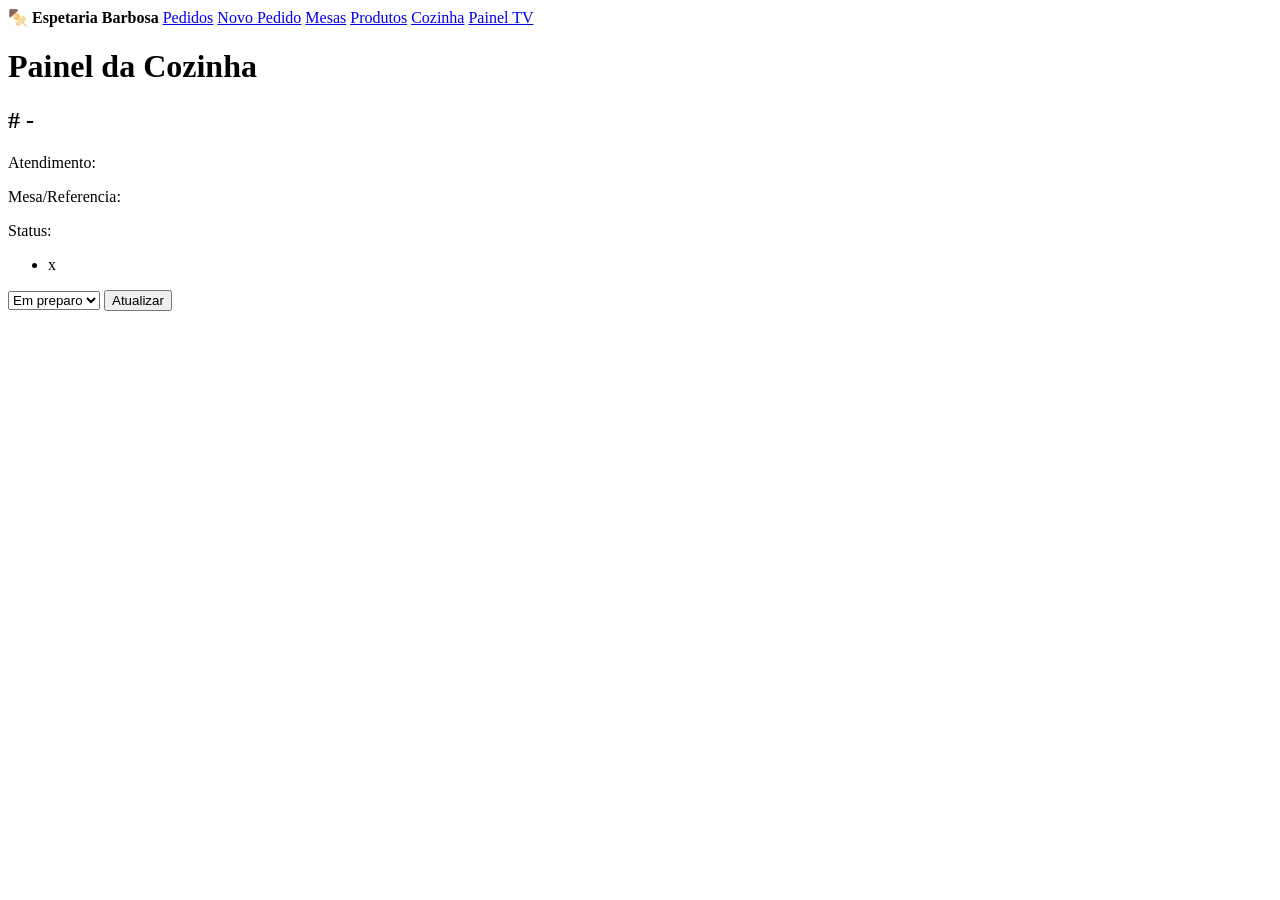
==== src/main/resources/templates/cozinha/index.html @ 75a66671 "feat: inclusao de lista pedidos e ajuste do dockerfile" ====
<!DOCTYPE html>
<html lang="pt-br" xmlns:th="http://www.thymeleaf.org">
<head>
    <meta charset="UTF-8">
    <title>Cozinha - Espetaria Barbosa</title>
    <link rel="stylesheet" th:href="@{/css/style.css}">
    <meta http-equiv="refresh" content="5">
</head>
<body>
<div class="navbar">
    <strong>🍢 Espetaria Barbosa</strong>
    <a href="/pedidos">Pedidos</a>
    <a href="/pedidos/novo">Novo Pedido</a>
    <a href="/mesas">Mesas</a>
    <a href="/produtos">Produtos</a>
    <a href="/cozinha">Cozinha</a>
    <a href="/painel" target="_blank">Painel TV</a>
</div>
<div class="container">
    <h1>Painel da Cozinha</h1>

    <div class="grid">
        <div class="card" th:each="pedido : ${pedidos}">
            <h2>#<span th:text="${pedido.id}"></span> - <span th:text="${pedido.nomeCliente}"></span></h2>
            <p>Atendimento: <span th:text="${pedido.tipoAtendimento}"></span></p>
            <p>Mesa/Referencia: <span th:text="${pedido.mesa}"></span></p>
            <p>Status: <span th:class="'status ' + ${pedido.status}" th:text="${pedido.status}"></span></p>

            <ul>
                <li th:each="item : ${pedido.itens}">
                    <span th:text="${item.quantidade}"></span>x
                    <span th:text="${item.nomeProduto}"></span>
                </li>
            </ul>

            <form method="post" th:action="@{/cozinha/{id}/status(id=${pedido.id})}">
                <select name="status">
                    <option value="EM_PREPARO">Em preparo</option>
                    <option value="PRONTO">Pronto</option>
                    <option value="ENTREGUE">Entregue</option>
                    <option value="CANCELADO">Cancelado</option>
                </select>
                <button type="submit">Atualizar</button>
            </form>
        </div>
    </div>
</div>
</body>
</html>
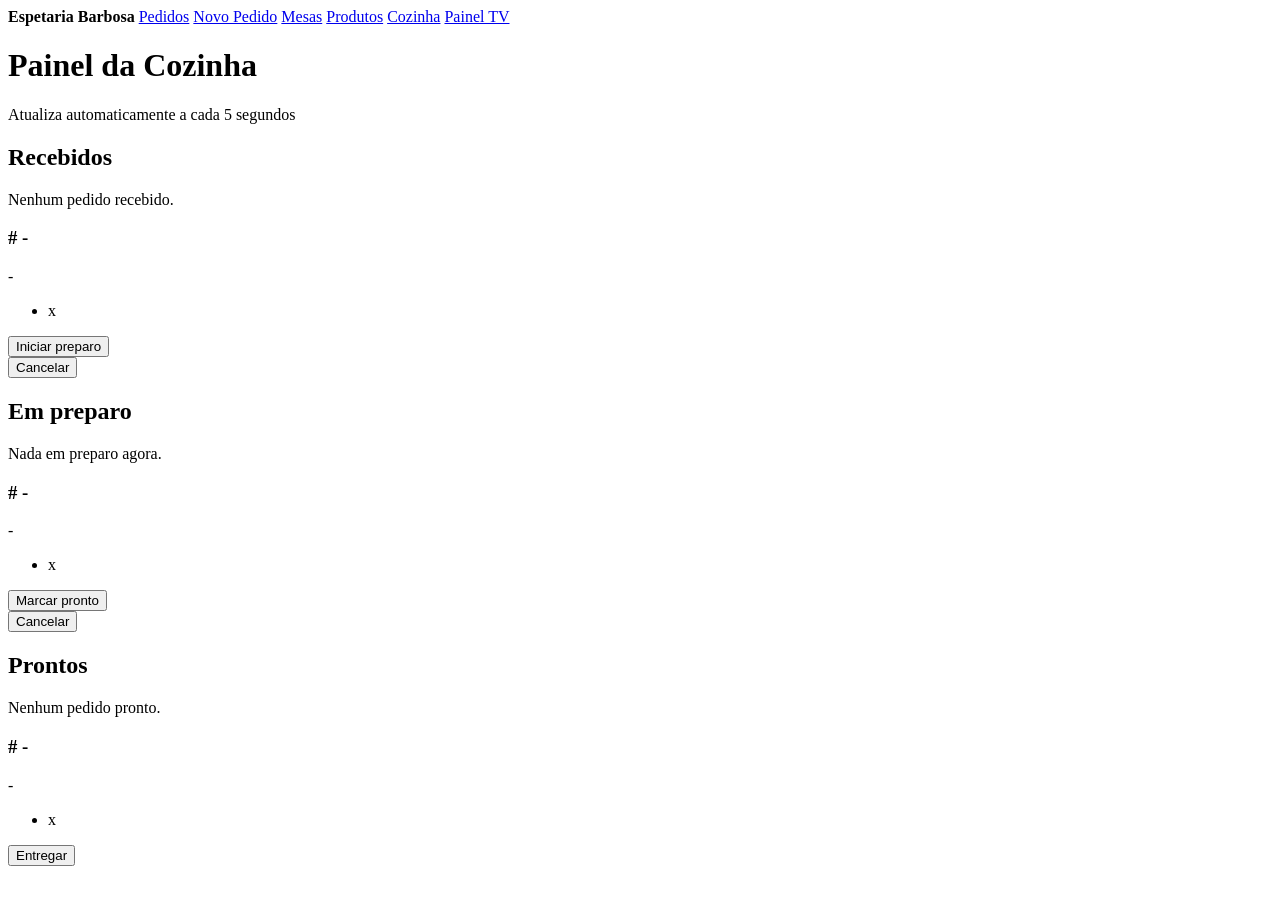
==== commit 7479ca40: "feat: ajuste no painel da cozinha" ====
--- a/src/main/resources/templates/cozinha/index.html
+++ b/src/main/resources/templates/cozinha/index.html
@@ -8,7 +8,7 @@
 </head>
 <body>
 <div class="navbar">
-    <strong>🍢 Espetaria Barbosa</strong>
+    <strong>Espetaria Barbosa</strong>
     <a href="/pedidos">Pedidos</a>
     <a href="/pedidos/novo">Novo Pedido</a>
     <a href="/mesas">Mesas</a>
@@ -17,32 +17,118 @@
     <a href="/painel" target="_blank">Painel TV</a>
 </div>
 <div class="container">
-    <h1>Painel da Cozinha</h1>
+    <div class="page-header">
+        <h1>Painel da Cozinha</h1>
+        <span class="muted">Atualiza automaticamente a cada 5 segundos</span>
+    </div>
 
-    <div class="grid">
-        <div class="card" th:each="pedido : ${pedidos}">
-            <h2>#<span th:text="${pedido.id}"></span> - <span th:text="${pedido.nomeCliente}"></span></h2>
-            <p>Atendimento: <span th:text="${pedido.tipoAtendimento}"></span></p>
-            <p>Mesa/Referencia: <span th:text="${pedido.mesa}"></span></p>
-            <p>Status: <span th:class="'status ' + ${pedido.status}" th:text="${pedido.status}"></span></p>
+    <div class="kitchen-board">
+        <section class="kitchen-column">
+            <header class="kitchen-column-header recebido">
+                <h2>Recebidos</h2>
+                <span th:text="${#lists.size(pedidosRecebidos)}"></span>
+            </header>
 
-            <ul>
-                <li th:each="item : ${pedido.itens}">
-                    <span th:text="${item.quantidade}"></span>x
-                    <span th:text="${item.nomeProduto}"></span>
-                </li>
-            </ul>
+            <p class="empty-state" th:if="${#lists.isEmpty(pedidosRecebidos)}">Nenhum pedido recebido.</p>
 
-            <form method="post" th:action="@{/cozinha/{id}/status(id=${pedido.id})}">
-                <select name="status">
-                    <option value="EM_PREPARO">Em preparo</option>
-                    <option value="PRONTO">Pronto</option>
-                    <option value="ENTREGUE">Entregue</option>
-                    <option value="CANCELADO">Cancelado</option>
-                </select>
-                <button type="submit">Atualizar</button>
-            </form>
-        </div>
+            <article class="kitchen-card" th:each="pedido : ${pedidosRecebidos}">
+                <div class="kitchen-card-top">
+                    <h3>#<span th:text="${pedido.id}"></span> - <span th:text="${pedido.nomeCliente}"></span></h3>
+                    <span th:class="'status ' + ${pedido.status}" th:text="${pedido.status}"></span>
+                </div>
+                <p>
+                    <span th:text="${pedido.tipoAtendimento}"></span>
+                    <span th:if="${pedido.mesa}"> - </span>
+                    <span th:text="${pedido.mesa}"></span>
+                </p>
+                <ul class="kitchen-items">
+                    <li th:each="item : ${pedido.itens}">
+                        <strong th:text="${item.quantidade}"></strong>x
+                        <span th:text="${item.nomeProduto}"></span>
+                    </li>
+                </ul>
+                <div class="action-row">
+                    <form method="post" th:action="@{/cozinha/{id}/status(id=${pedido.id})}">
+                        <input type="hidden" name="status" value="EM_PREPARO">
+                        <button type="submit">Iniciar preparo</button>
+                    </form>
+                    <form method="post" th:action="@{/cozinha/{id}/status(id=${pedido.id})}">
+                        <input type="hidden" name="status" value="CANCELADO">
+                        <button class="btn-secondary" type="submit">Cancelar</button>
+                    </form>
+                </div>
+            </article>
+        </section>
+
+        <section class="kitchen-column">
+            <header class="kitchen-column-header preparo">
+                <h2>Em preparo</h2>
+                <span th:text="${#lists.size(pedidosEmPreparo)}"></span>
+            </header>
+
+            <p class="empty-state" th:if="${#lists.isEmpty(pedidosEmPreparo)}">Nada em preparo agora.</p>
+
+            <article class="kitchen-card" th:each="pedido : ${pedidosEmPreparo}">
+                <div class="kitchen-card-top">
+                    <h3>#<span th:text="${pedido.id}"></span> - <span th:text="${pedido.nomeCliente}"></span></h3>
+                    <span th:class="'status ' + ${pedido.status}" th:text="${pedido.status}"></span>
+                </div>
+                <p>
+                    <span th:text="${pedido.tipoAtendimento}"></span>
+                    <span th:if="${pedido.mesa}"> - </span>
+                    <span th:text="${pedido.mesa}"></span>
+                </p>
+                <ul class="kitchen-items">
+                    <li th:each="item : ${pedido.itens}">
+                        <strong th:text="${item.quantidade}"></strong>x
+                        <span th:text="${item.nomeProduto}"></span>
+                    </li>
+                </ul>
+                <div class="action-row">
+                    <form method="post" th:action="@{/cozinha/{id}/status(id=${pedido.id})}">
+                        <input type="hidden" name="status" value="PRONTO">
+                        <button type="submit">Marcar pronto</button>
+                    </form>
+                    <form method="post" th:action="@{/cozinha/{id}/status(id=${pedido.id})}">
+                        <input type="hidden" name="status" value="CANCELADO">
+                        <button class="btn-secondary" type="submit">Cancelar</button>
+                    </form>
+                </div>
+            </article>
+        </section>
+
+        <section class="kitchen-column">
+            <header class="kitchen-column-header pronto">
+                <h2>Prontos</h2>
+                <span th:text="${#lists.size(pedidosProntos)}"></span>
+            </header>
+
+            <p class="empty-state" th:if="${#lists.isEmpty(pedidosProntos)}">Nenhum pedido pronto.</p>
+
+            <article class="kitchen-card" th:each="pedido : ${pedidosProntos}">
+                <div class="kitchen-card-top">
+                    <h3>#<span th:text="${pedido.id}"></span> - <span th:text="${pedido.nomeCliente}"></span></h3>
+                    <span th:class="'status ' + ${pedido.status}" th:text="${pedido.status}"></span>
+                </div>
+                <p>
+                    <span th:text="${pedido.tipoAtendimento}"></span>
+                    <span th:if="${pedido.mesa}"> - </span>
+                    <span th:text="${pedido.mesa}"></span>
+                </p>
+                <ul class="kitchen-items">
+                    <li th:each="item : ${pedido.itens}">
+                        <strong th:text="${item.quantidade}"></strong>x
+                        <span th:text="${item.nomeProduto}"></span>
+                    </li>
+                </ul>
+                <div class="action-row">
+                    <form method="post" th:action="@{/cozinha/{id}/status(id=${pedido.id})}">
+                        <input type="hidden" name="status" value="ENTREGUE">
+                        <button type="submit">Entregar</button>
+                    </form>
+                </div>
+            </article>
+        </section>
     </div>
 </div>
 </body>
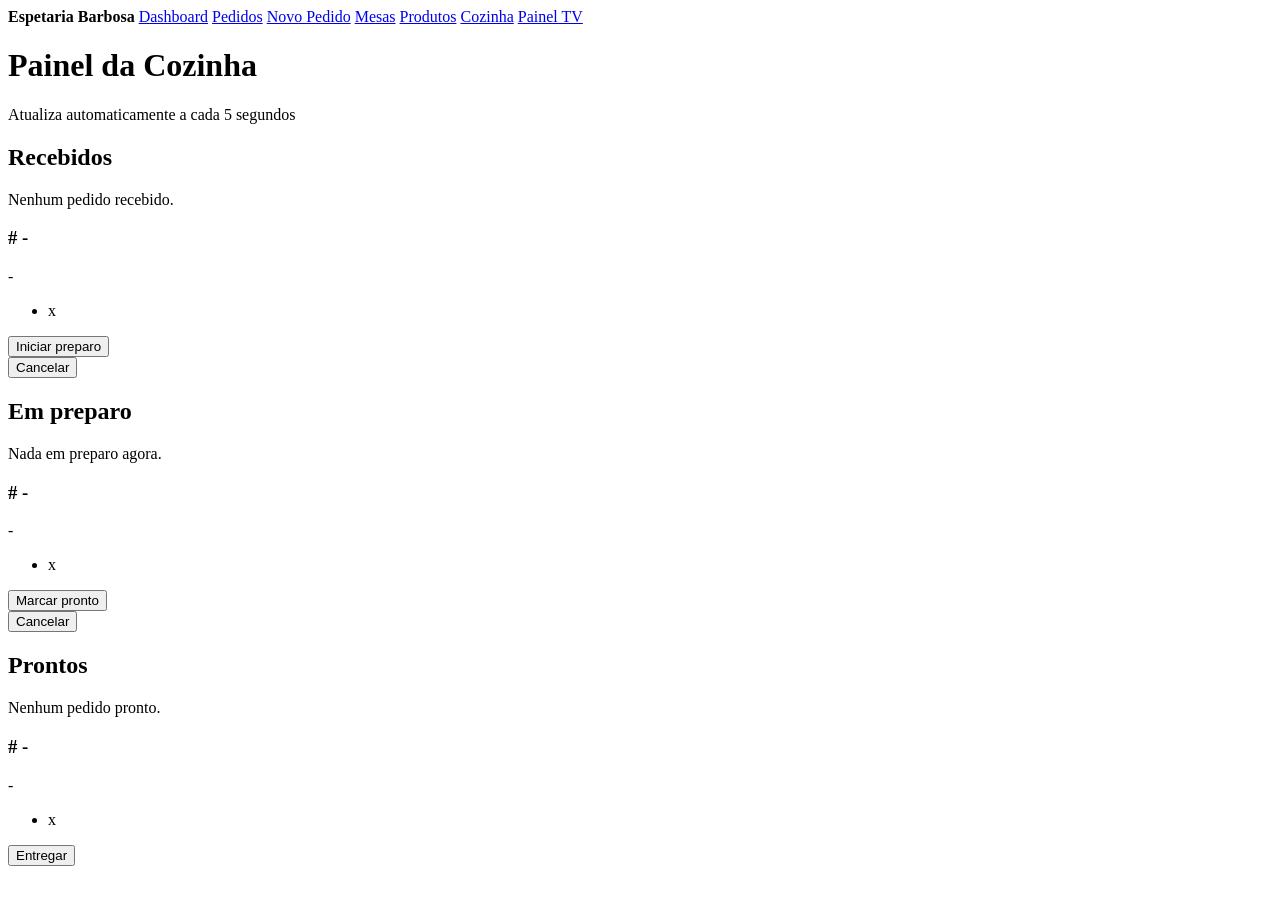
==== commit f8fe680d: "feat: inclusao de dashboard" ====
--- a/src/main/resources/templates/cozinha/index.html
+++ b/src/main/resources/templates/cozinha/index.html
@@ -9,6 +9,7 @@
 <body>
 <div class="navbar">
     <strong>Espetaria Barbosa</strong>
+    <a href="/dashboard">Dashboard</a>
     <a href="/pedidos">Pedidos</a>
     <a href="/pedidos/novo">Novo Pedido</a>
     <a href="/mesas">Mesas</a>
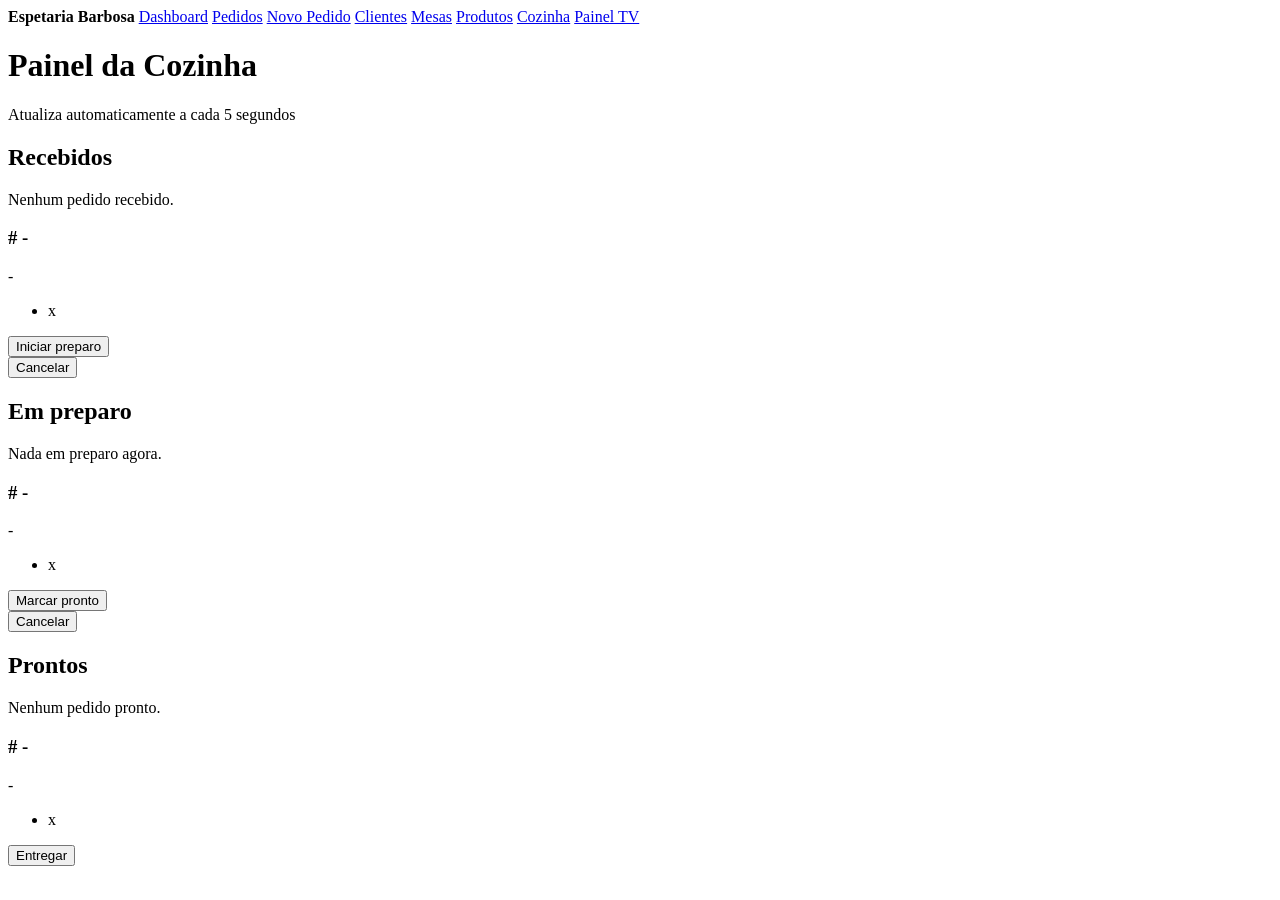
==== commit aa015d42: "feat: ajuste na alteração de status e criação de tela de clientes" ====
--- a/src/main/resources/templates/cozinha/index.html
+++ b/src/main/resources/templates/cozinha/index.html
@@ -12,6 +12,7 @@
     <a href="/dashboard">Dashboard</a>
     <a href="/pedidos">Pedidos</a>
     <a href="/pedidos/novo">Novo Pedido</a>
+    <a href="/clientes">Clientes</a>
     <a href="/mesas">Mesas</a>
     <a href="/produtos">Produtos</a>
     <a href="/cozinha">Cozinha</a>
@@ -132,5 +133,18 @@
         </section>
     </div>
 </div>
+<script th:src="@{/webjars/sockjs-client/1.5.1/sockjs.min.js}"></script>
+<script th:src="@{/webjars/stomp-websocket/2.3.4/stomp.min.js}"></script>
+<script>
+    const socket = new SockJS('/ws');
+    const stompClient = Stomp.over(socket);
+    stompClient.debug = null;
+
+    stompClient.connect({}, () => {
+        stompClient.subscribe('/topic/pedidos', () => {
+            window.location.reload();
+        });
+    });
+</script>
 </body>
 </html>
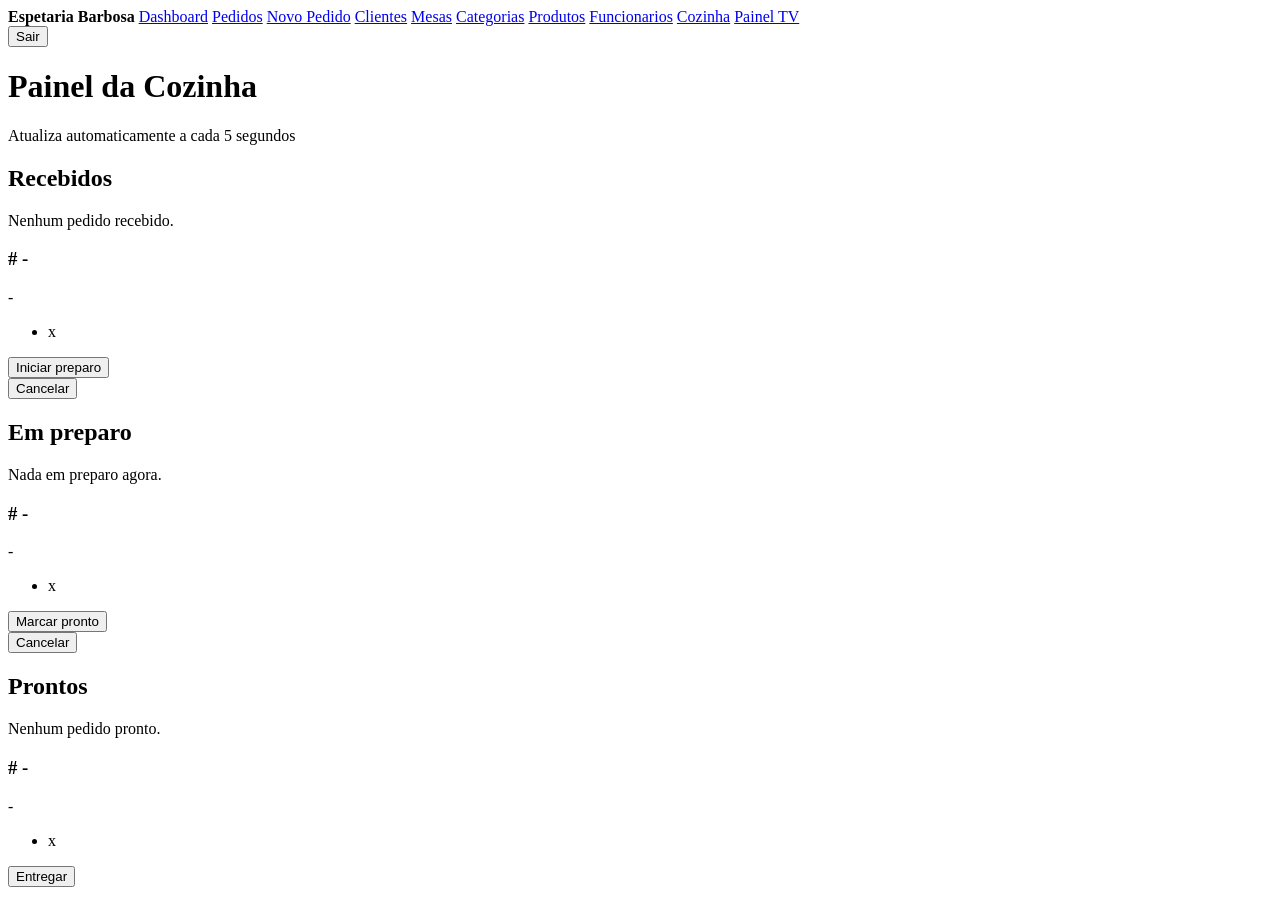
==== commit def0b6fe: "feat: inclusão de login e senha usuarios" ====
--- a/src/main/resources/templates/cozinha/index.html
+++ b/src/main/resources/templates/cozinha/index.html
@@ -14,9 +14,14 @@
     <a href="/pedidos/novo">Novo Pedido</a>
     <a href="/clientes">Clientes</a>
     <a href="/mesas">Mesas</a>
+    <a href="/categorias">Categorias</a>
     <a href="/produtos">Produtos</a>
+    <a href="/funcionarios">Funcionarios</a>
     <a href="/cozinha">Cozinha</a>
     <a href="/painel" target="_blank">Painel TV</a>
+    <form class="logout-form" method="post" action="/logout">
+        <button class="btn-secondary" type="submit">Sair</button>
+    </form>
 </div>
 <div class="container">
     <div class="page-header">
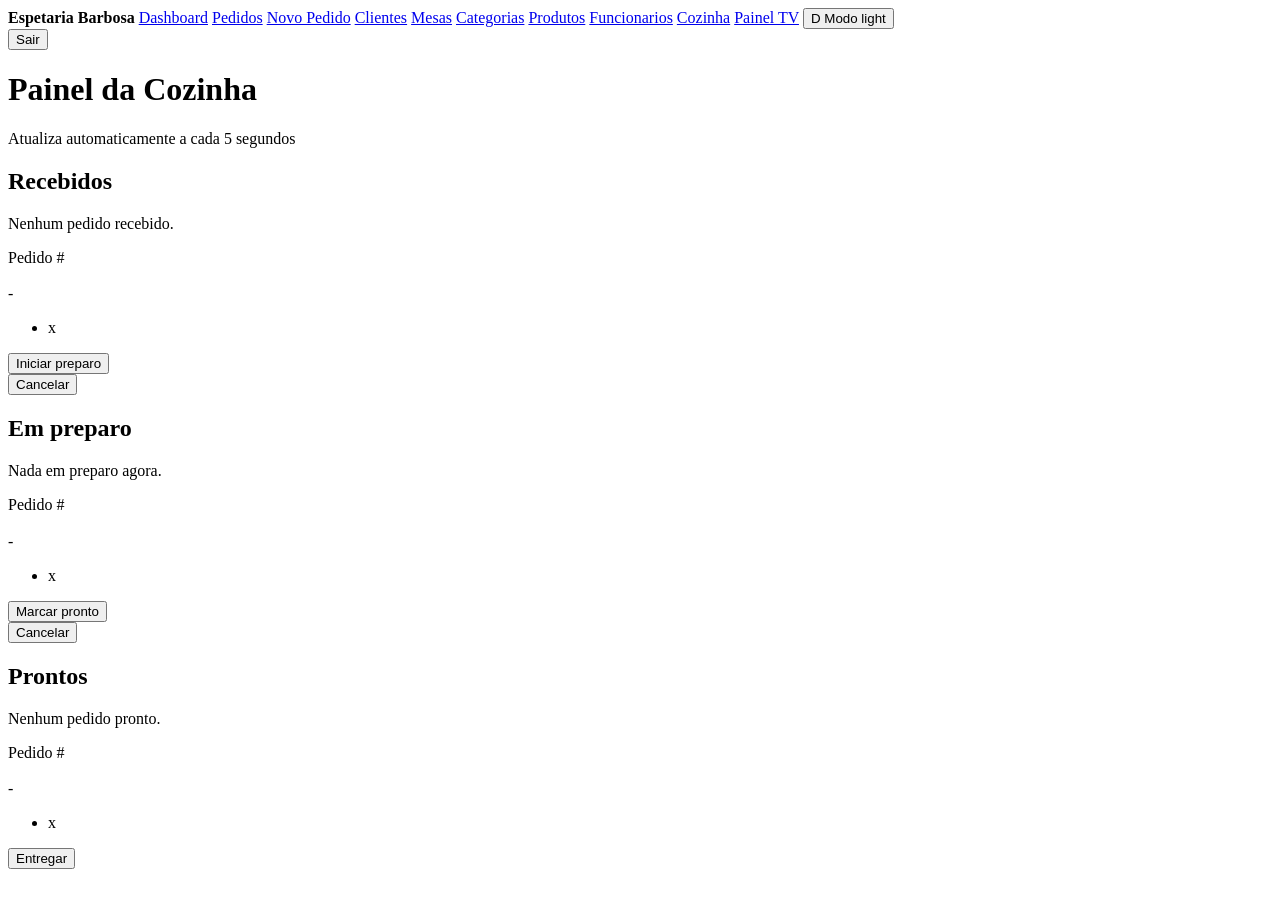
==== commit d51b77fe: "fix: ajustei nas teka inclusão drakmode" ====
--- a/src/main/resources/templates/cozinha/index.html
+++ b/src/main/resources/templates/cozinha/index.html
@@ -3,6 +3,11 @@
 <head>
     <meta charset="UTF-8">
     <title>Cozinha - Espetaria Barbosa</title>
+    <script>
+        if (localStorage.getItem('espetariaTema') === 'light') {
+            document.documentElement.classList.add('light-theme');
+        }
+    </script>
     <link rel="stylesheet" th:href="@{/css/style.css}">
     <meta http-equiv="refresh" content="5">
 </head>
@@ -19,6 +24,10 @@
     <a href="/funcionarios">Funcionarios</a>
     <a href="/cozinha">Cozinha</a>
     <a href="/painel" target="_blank">Painel TV</a>
+    <button class="theme-toggle" type="button" data-theme-toggle aria-pressed="false" title="Alternar tema">
+        <span class="theme-icon" data-theme-icon aria-hidden="true">D</span>
+        <span data-theme-label>Modo light</span>
+    </button>
     <form class="logout-form" method="post" action="/logout">
         <button class="btn-secondary" type="submit">Sair</button>
     </form>
@@ -40,7 +49,10 @@
 
             <article class="kitchen-card" th:each="pedido : ${pedidosRecebidos}">
                 <div class="kitchen-card-top">
-                    <h3>#<span th:text="${pedido.id}"></span> - <span th:text="${pedido.nomeCliente}"></span></h3>
+                    <div>
+                        <span class="order-number-badge">Pedido #<span th:text="${pedido.id}"></span></span>
+                        <h3 th:text="${pedido.nomeCliente}"></h3>
+                    </div>
                     <span th:class="'status ' + ${pedido.status}" th:text="${pedido.status}"></span>
                 </div>
                 <p>
@@ -77,7 +89,10 @@
 
             <article class="kitchen-card" th:each="pedido : ${pedidosEmPreparo}">
                 <div class="kitchen-card-top">
-                    <h3>#<span th:text="${pedido.id}"></span> - <span th:text="${pedido.nomeCliente}"></span></h3>
+                    <div>
+                        <span class="order-number-badge">Pedido #<span th:text="${pedido.id}"></span></span>
+                        <h3 th:text="${pedido.nomeCliente}"></h3>
+                    </div>
                     <span th:class="'status ' + ${pedido.status}" th:text="${pedido.status}"></span>
                 </div>
                 <p>
@@ -114,7 +129,10 @@
 
             <article class="kitchen-card" th:each="pedido : ${pedidosProntos}">
                 <div class="kitchen-card-top">
-                    <h3>#<span th:text="${pedido.id}"></span> - <span th:text="${pedido.nomeCliente}"></span></h3>
+                    <div>
+                        <span class="order-number-badge">Pedido #<span th:text="${pedido.id}"></span></span>
+                        <h3 th:text="${pedido.nomeCliente}"></h3>
+                    </div>
                     <span th:class="'status ' + ${pedido.status}" th:text="${pedido.status}"></span>
                 </div>
                 <p>
@@ -151,5 +169,6 @@
         });
     });
 </script>
+<script th:src="@{/js/theme.js}"></script>
 </body>
 </html>
